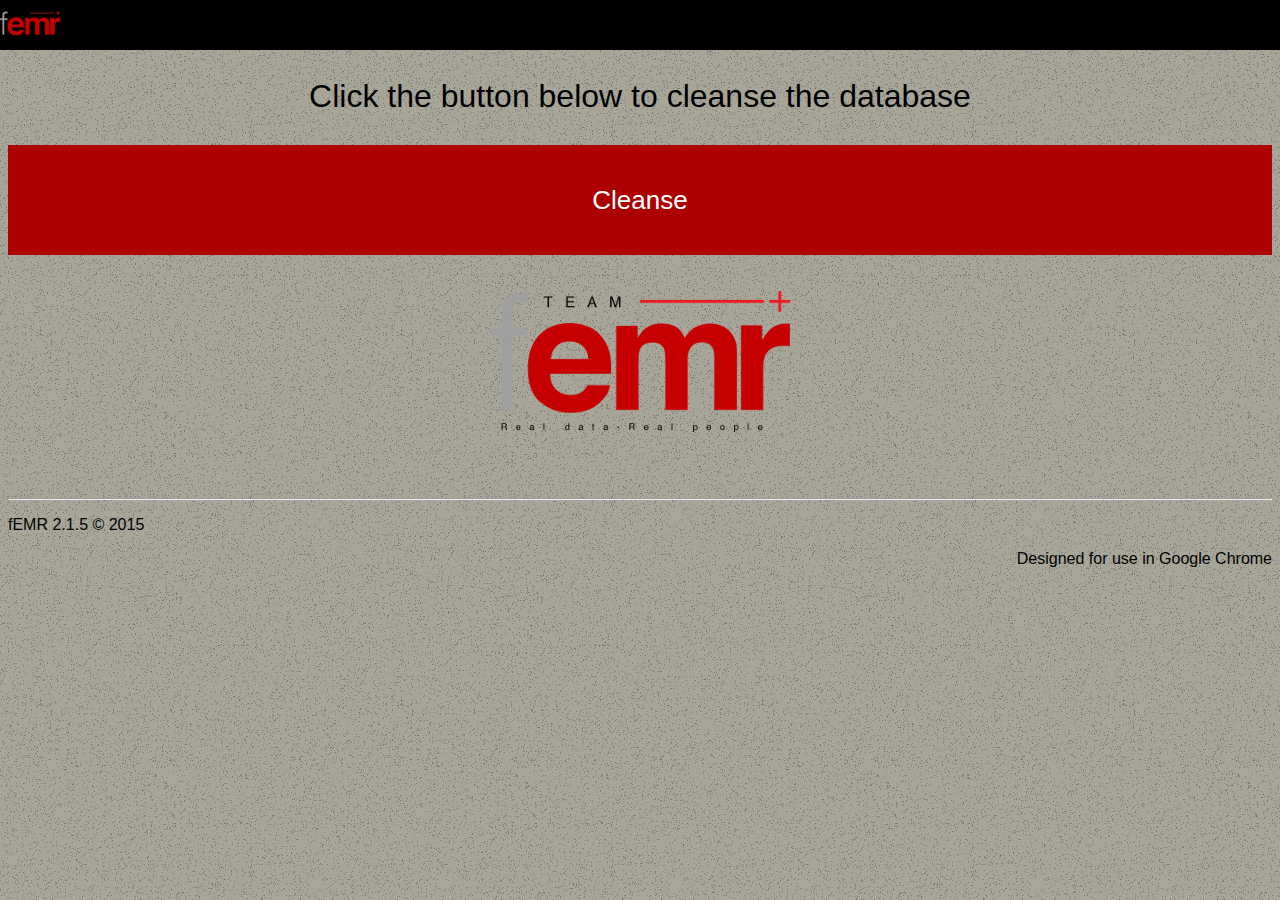
==== ADMIN PAGE/adminpage.html @ ca66c9d1 "Initial Admin Page - SZ" ====
<!DOCTYPE html>

<link rel="stylesheet" href="adminpage.css">

<div class="navigation">
    <div class="container">
    
        <div class="navigationLogo">
  <a href="/">
      <img src="FEMR LOGO ADMIN PAGE.png" />
  </a>

</div>
    
    </div>
</div>


<html>
<head>
<title>
	fEMR Admin Page
</title>
</head>
<style>
body {
    background-image: url("FEMR BACKGROUND.png");
   
}
</style>
<body>

<h1>
Click the button below to cleanse the database
</h1>

<input id="button" type="submit" value="Cleanse" onclick="alert('WARNING: YOU ARE ABOUT TO CLEAN THE DATABASE!');">

<br>
<br>

<center><img src="Large Logo Admin.png" /></center>
</body>

<br>
<br> 
<br>

<footer>
    <hr />
    <div class="row">
        <div class="col-xs-6">
            <p class ="text-left">fEMR 2.1.5 &copy; 2015</p>
        </div>
        <div class="col-xs-6">
            <p class="text-right">Designed for use in Google Chrome</p>
        </div>
    </div>
</footer>

        </div>

</html>
---- ADMIN PAGE/adminpage.css ----
.navigation {
    top: 0;
    z-index: 1030;
    right: 0;
    left: 0;
    position: fixed;
    min-height: 50px;
    background: black;
    margin-bottom: 20px;
}

.navigationContainer {
    width: 100%;
    padding-right: 30px;
    padding-left: 30px;
    margin-left: auto;
    margin-right: auto;
    float: left;
    height: 50px;
}

.navigationLogo {
    width: 10%;
    height: 50px;
    float: left;
}

.navigationLogo img {
    display: block;
    margin-right: auto;
    margin-top: 11px;

}

.navigationItemsWrap {
    float: left;
    width: 90%;
    height: 50px;
}

.navigationItems {
    margin-bottom: 0;
    float: left;
    height: 50px;
    width: 75%;
    padding: 0;
}



h1 {
     font-family: "Helvetica Neue",Helvetica,Arial,sans-serif;
     font-weight: 500;
     line-height: 1.1;
     text-align: center;
}


input[type="submit"] {
     background-color: #ad0000;
     border-radius: 0px;
     border: 0px;
     padding: 4%;
     box-sizing: border-box;
     object-position: center;
     object-fit: fill;
     position: static;
     width: 100%;
     color: #FFFFFF;
     text-align: center;
     cursor: pointer;
     font-size: 26px;
     font-family: sans-serif;
     text-decoration: none;
     line-height: 10px;
     vertical-align: middle;
     margin-left: auto;
     margin-right: auto;
     margin-top:30px;
     padding-top: 50px;
     display: block;
     -webkit-tap-highlight-color: rgba(0,0,0,0);
}
     
input#button:hover, input#button:focus {
     background-color: rgb(250, 0, 0);
     text-decoration: none;
}

.text-right {
    text-align: right;
}

.text-left {
    text-align: left;
    
}

body {
    padding-top: 50px;
    background: url("FEMR BACKGROUND.png") repeat;
    /* font-family: dejavu; */
    font-family: sans-serif;
}
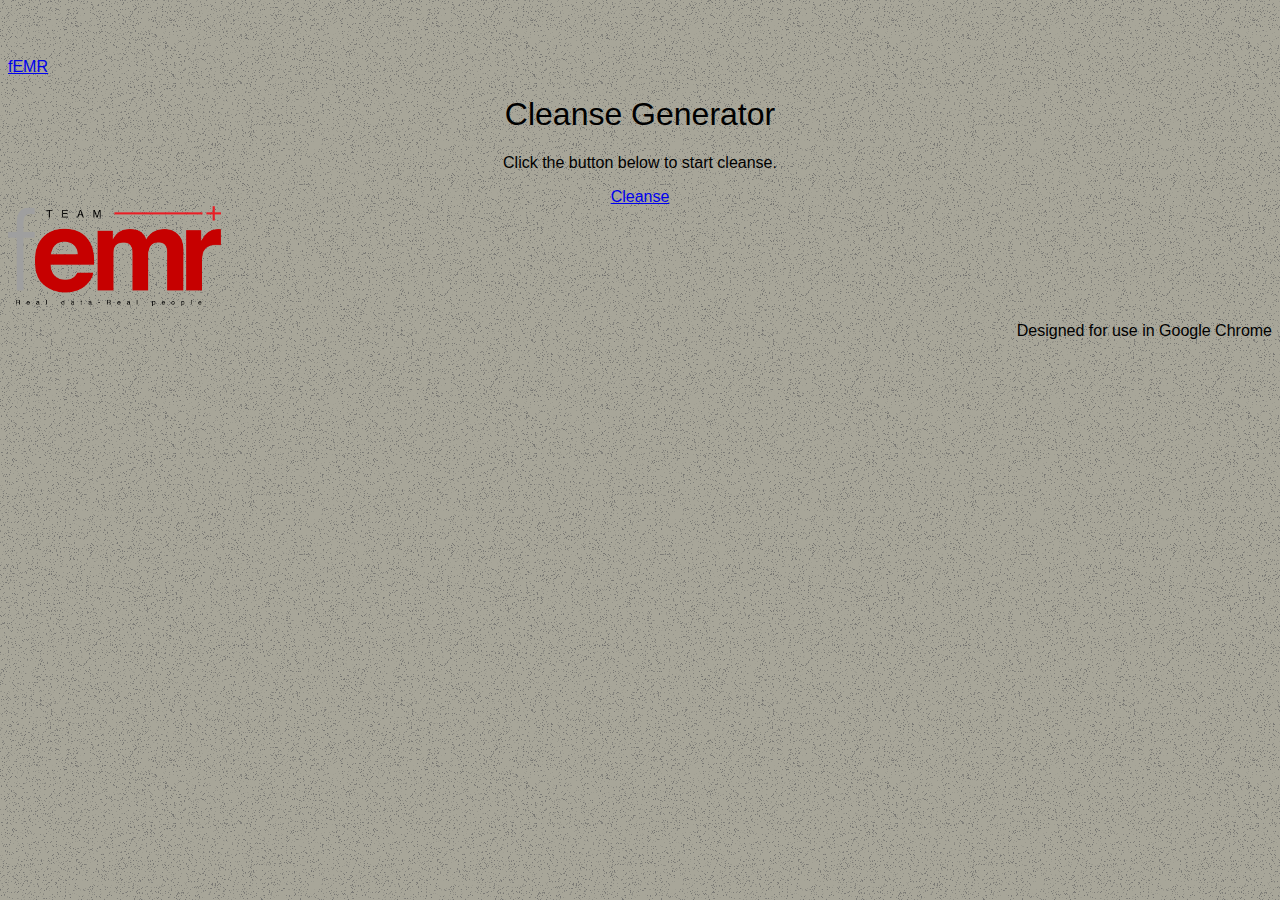
==== commit 44c3a512: "A lot of changes - AJ" ====
--- a/ADMIN PAGE/adminpage.html
+++ b/ADMIN PAGE/adminpage.html
@@ -1,56 +1,39 @@
 <!DOCTYPE html>
-
-<link rel="stylesheet" href="adminpage.css">
-
-<div class="navigation">
+<html>
+  <head>
+    <meta charset="utf-8">
+    <title>fEMR Cleanse Generator</title>
+    <meta name="viewport" content="width=device-width, initial-scale=1.0">
+    <meta name="description" content="">
+    <meta name="author" content="">
+    <link href="css/bootstrap.css" rel="stylesheet">
+    <script type="text/javascript" src="http://cdnjs.cloudflare.com/ajax/libs/jquery/2.0.3/jquery.min.js"></script>
+    <script type="text/javascript" src="http://netdna.bootstrapcdn.com/bootstrap/3.2.0/js/bootstrap.min.js"></script>
+    <link rel="stylesheet" href="adminpage.css">
+  </head>
+<body>
+  <nav class="navbar navbar-default navbar-fixed-top">
+        <div class="container-fluid">
+          <div class="navbar-header">
+            <a class="navbar-brand left" href="adminpage.html">fEMR</a>
+          </div>
+        </div>
+  </nav>
+  <div class="jumbotron">
     <div class="container">
-    
-        <div class="navigationLogo">
-  <a href="/">
-      <img src="FEMR LOGO ADMIN PAGE.png" />
-  </a>
-
-</div>
-    
+      <center>
+      				<h1>Cleanse Generator</h1>
+              	<p>	Click the button below to start cleanse. </p>
+              <a href="index.php" type="submit" onclick="alert('Starting Cleanse');" class="btn btn-danger btn-lg">Cleanse</a>
+      </center>
     </div>
-</div>
-
-
-<html>
-<head>
-<title>
-	fEMR Admin Page
-</title>
-</head>
-<style>
-body {
-    background-image: url("FEMR BACKGROUND.png");
-   
-}
-</style>
-<body>
-
-<h1>
-Click the button below to cleanse the database
-</h1>
-
-<input id="button" type="submit" value="Cleanse" onclick="alert('WARNING: YOU ARE ABOUT TO CLEAN THE DATABASE!');">
-
-<br>
-<br>
-
-<center><img src="Large Logo Admin.png" /></center>
+  </div>
 </body>
 
-<br>
-<br> 
-<br>
-
 <footer>
-    <hr />
-    <div class="row">
+    <div class="row-fluid">
         <div class="col-xs-6">
-            <p class ="text-left">fEMR 2.1.5 &copy; 2015</p>
+                        <img align="middle" src="images/femrLogo.png"></img>
         </div>
         <div class="col-xs-6">
             <p class="text-right">Designed for use in Google Chrome</p>
@@ -58,6 +41,4 @@
     </div>
 </footer>
 
-        </div>
-
 </html>
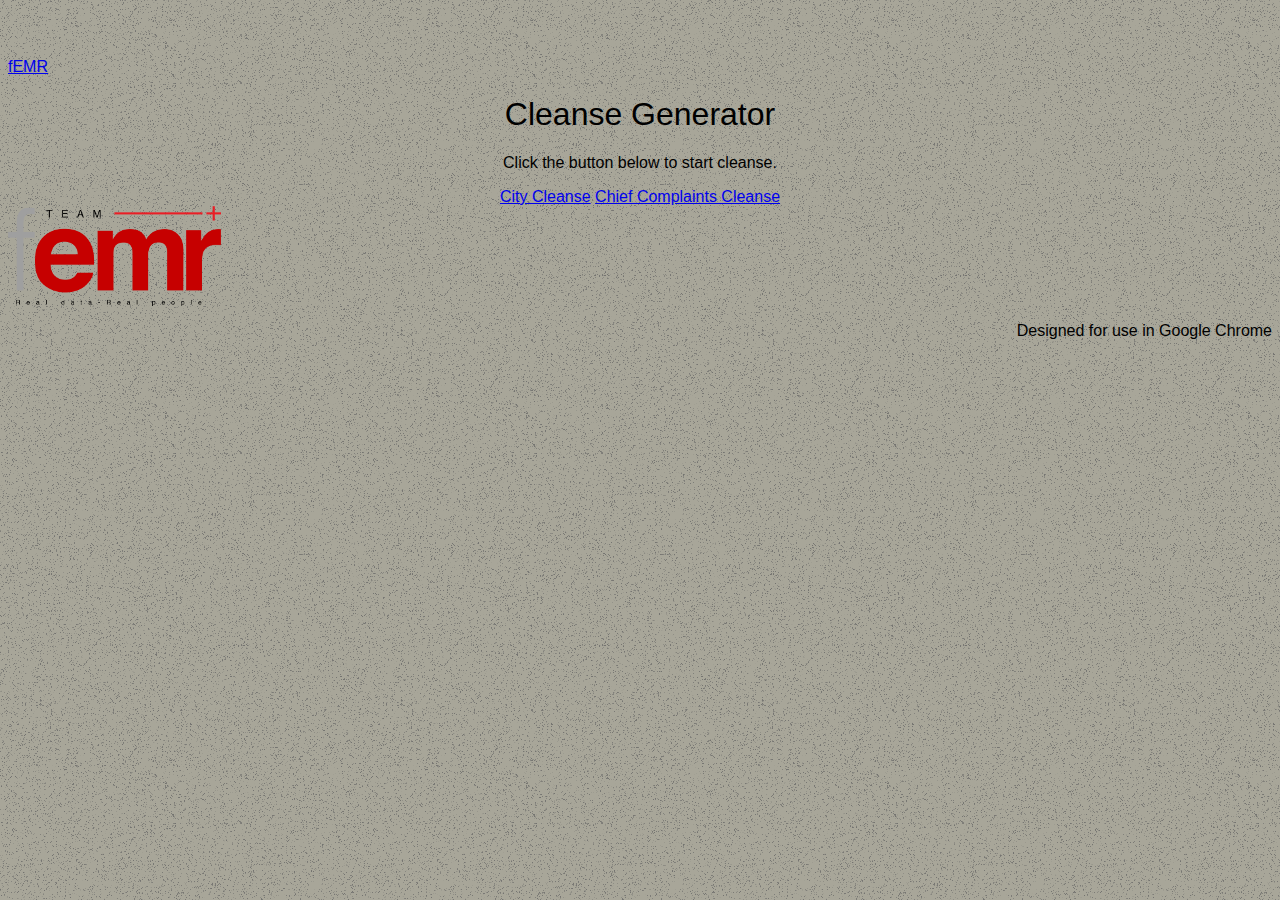
==== commit f2ff9706: "Added mission_cities dictionary as well as minor fixes" ====
--- a/ADMIN PAGE/adminpage.html
+++ b/ADMIN PAGE/adminpage.html
@@ -24,7 +24,8 @@
       <center>
       				<h1>Cleanse Generator</h1>
               	<p>	Click the button below to start cleanse. </p>
-              <a href="index.php" type="submit" onclick="alert('Starting Cleanse');" class="btn btn-danger btn-lg">Cleanse</a>
+              <a href="cityCleanse.php" type="submit" onclick="alert('Starting City Cleanse');" class="btn btn-warning btn-lg">City Cleanse</a>
+              <a href="chiefComplaintsCleanse.php" type="submit" onclick="alert('Starting CC Cleanse');" class="btn btn-warning btn-lg">Chief Complaints Cleanse</a>
       </center>
     </div>
   </div>
